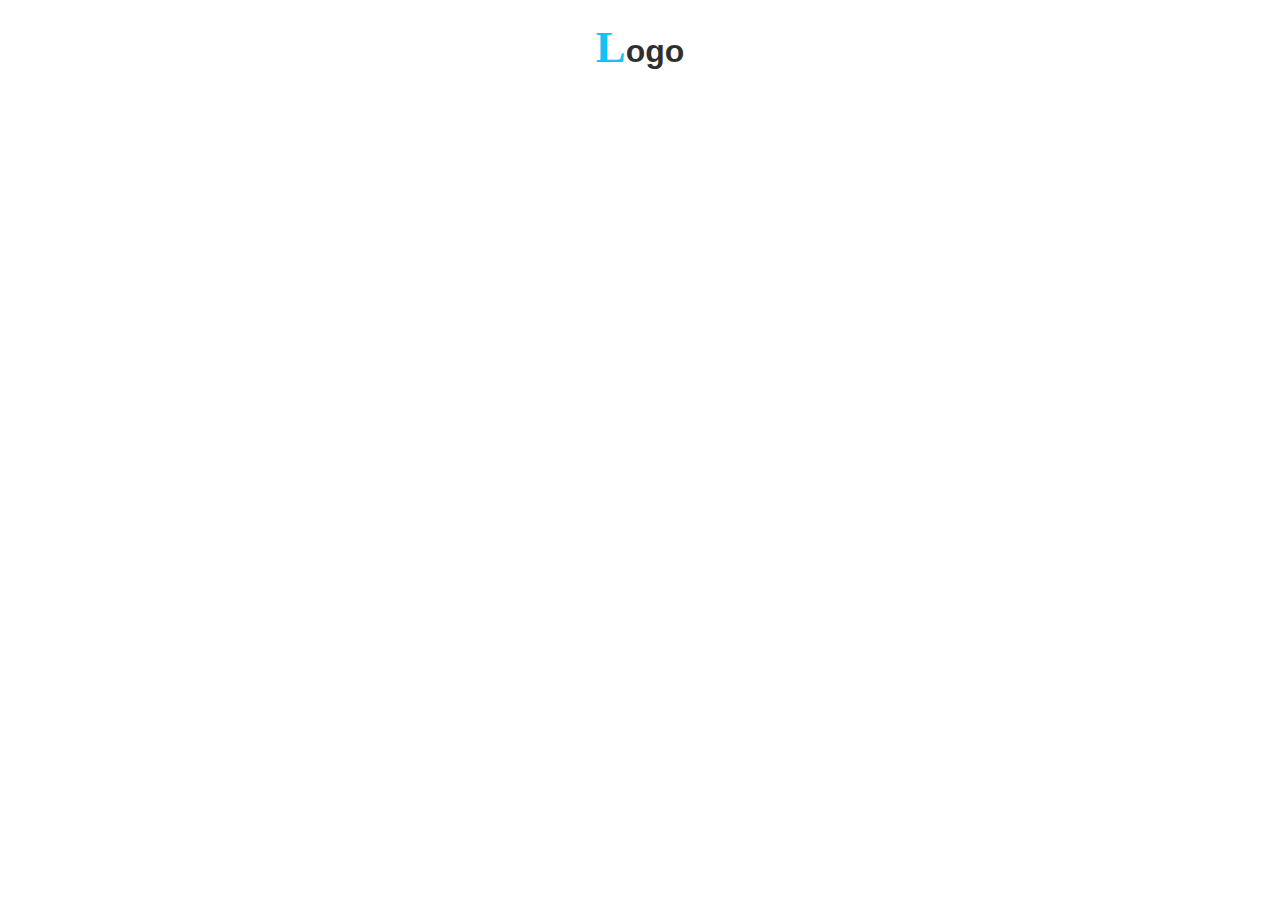
==== index.html @ 3dd7cc15 "few files add through vs-code" ====
<!DOCTYPE html>
<html lang="en">
<head>
    <meta charset="UTF-8">
    <meta name="viewport" content="width=device-width, initial-scale=1.0">
    <title>GitHub</title>
    <link rel="stylesheet" href="style.css">
</head>
<body>
    <h1>Logo</h1>
</body>
</html>
---- style.css ----
h1::first-letter{
    color: rgb(18, 194, 242);
    font-family: Georgia, 'Times New Roman', Times, serif;
    font-size: 2.8rem;
   
}
h1{
    color: rgba(9, 9, 9, 0.85);
    font-family: Arial, Helvetica, sans-serif;
    text-align: center;
    user-select: none;
}
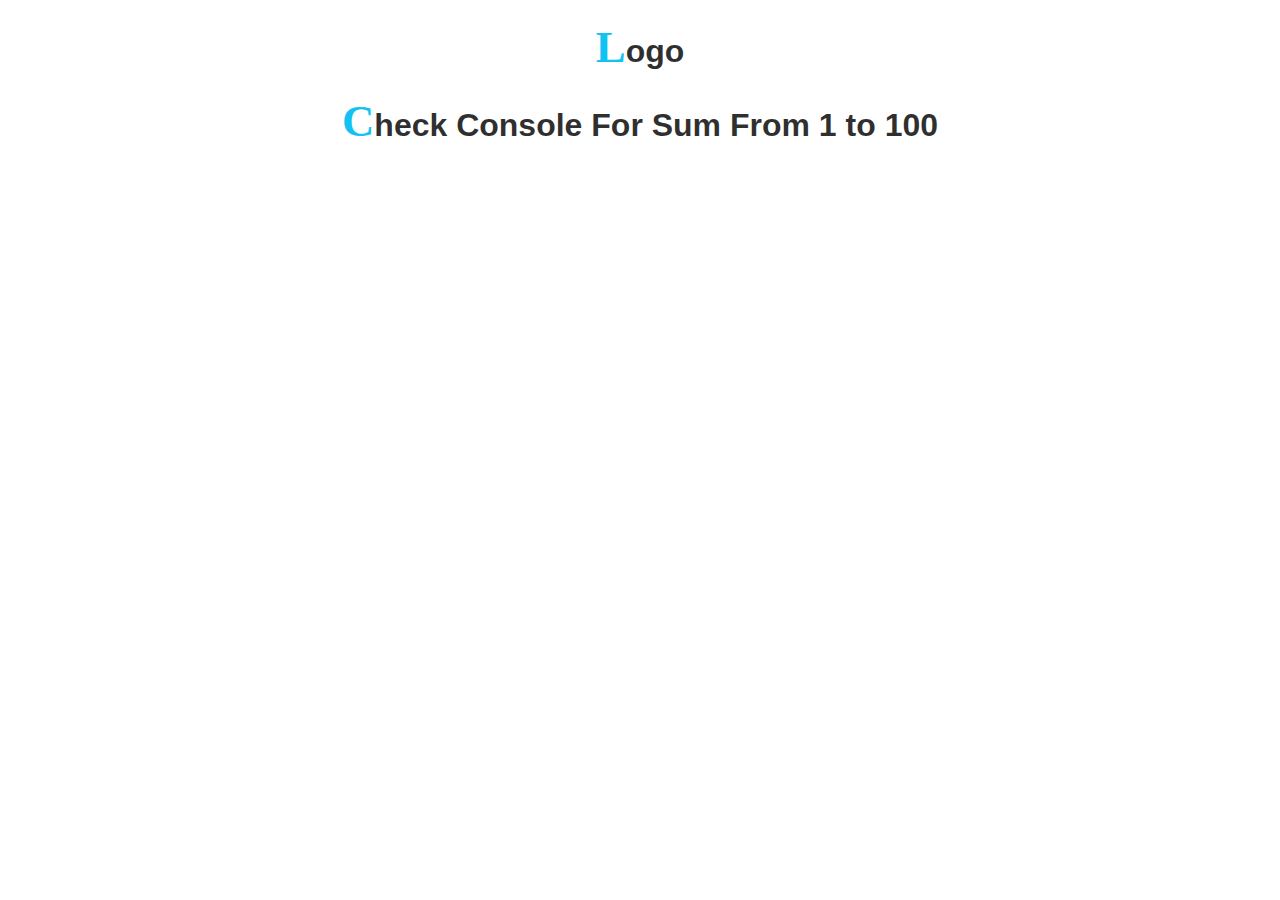
==== commit 479a3277: "added sum function" ====
--- a/index.html
+++ b/index.html
@@ -8,5 +8,6 @@
 </head>
 <body>
     <h1>Logo</h1>
+    <h1>Check Console  For Sum From 1 to 100</h1>
 </body>
 </html>--- a/style.css
+++ b/style.css
@@ -1,6 +1,6 @@
 h1::first-letter{
     color: rgb(18, 194, 242);
-    font-family: Georgia, 'Times New Roman', Times, serif;
+    font-family: cursive;
     font-size: 2.8rem;
    
 }
